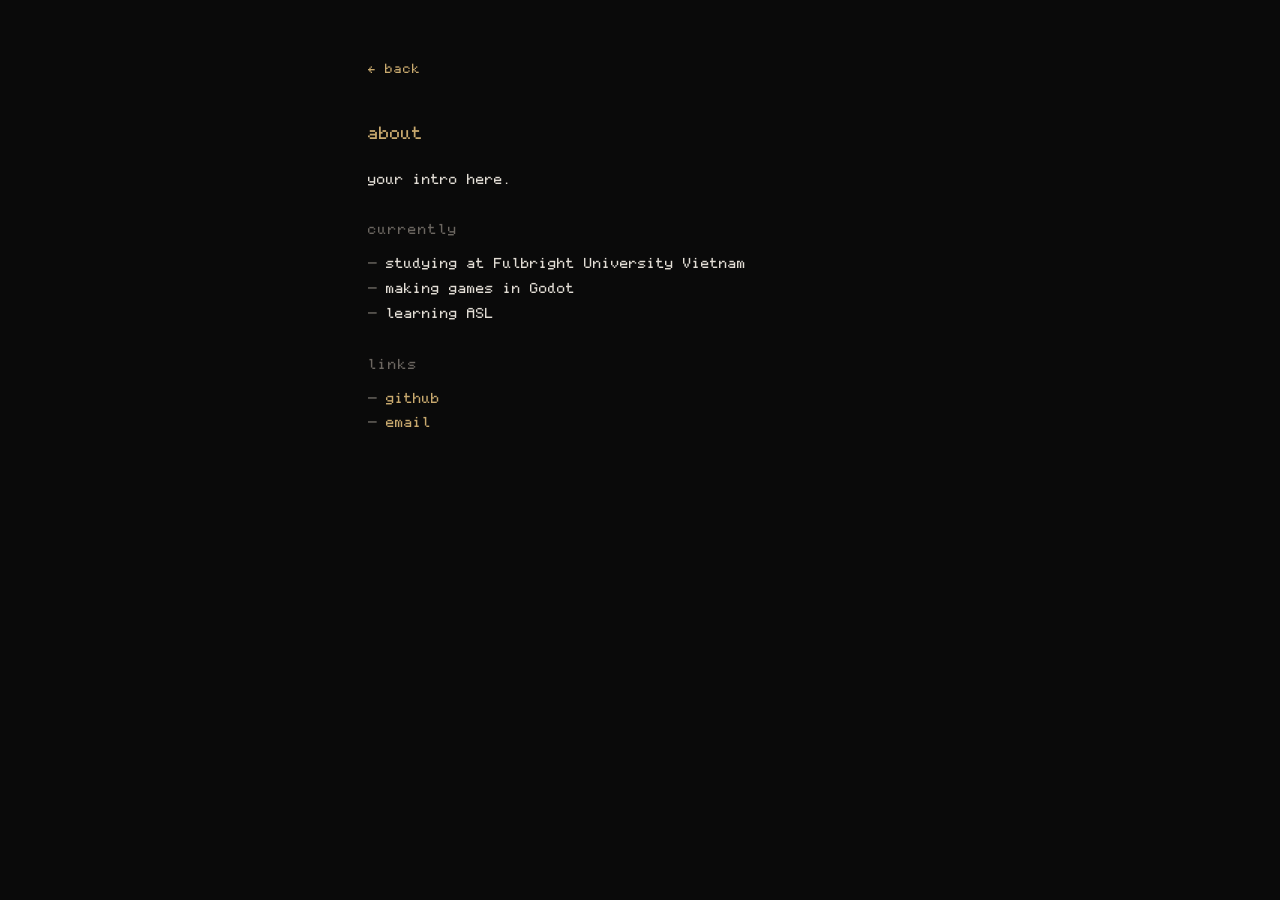
==== pages/about.html @ 770f4907 "revamp" ====
<!doctype html>
<html lang="en">
  <head>
    <meta charset="UTF-8" />
    <meta name="viewport" content="width=device-width, initial-scale=1.0" />
    <title>about — jonas</title>
    <link rel="stylesheet" href="../style.css" />
  </head>
  <body>
    <div class="page-wrap">
      <h1>about</h1>

      <p>your intro here.</p>

      <h2>currently</h2>
      <ul>
        <li>studying at Fulbright University Vietnam</li>
        <li>making games in Godot</li>
        <li>learning ASL</li>
      </ul>

      <h2>links</h2>
      <ul>
        <li><a href="https://github.com/">github</a></li>
        <li><a href="mailto:tonasthesecond@disr.it">email</a></li>
      </ul>
    </div>
    <script src="../scripts/page.js"></script>
  </body>
</html>
---- style.css ----
:root {
  --bg: #0a0a0a;
  --fg: #e2ddd5;
  --muted: #6b6660;
  --accent: #c8a96e;
  --hover: #1a1814;
  --font: PixelCode;
}

@font-face {
  font-family: PixelCode;
  src: url("assets/PixelCode.otf");
}

*,
*::before,
*::after {
  box-sizing: border-box;
  margin: 0;
  padding: 0;
}

html,
body {
  height: 100%;
  background: var(--bg);
  color: var(--fg);
  font-family: var(--font);
  font-size: 14px;
  line-height: 1.6;
  -webkit-font-smoothing: antialiased;
}

/* ── navigator ── */

#shell {
  display: flex;
  flex-direction: column;
  align-items: center;
  justify-content: center;
  min-height: 100vh;
  padding: 2rem;
}

#inner {
  width: 100%;
  max-width: 480px;
}

#site-name {
  color: var(--muted);
  font-size: 11px;
  letter-spacing: 0.12em;
  margin-bottom: 2.5rem;
}

#input-row {
  display: flex;
  align-items: center;
  gap: 0.5rem;
  border-bottom: 1px solid #222;
  padding-bottom: 0.6rem;
  margin-bottom: 1.5rem;
}

#prompt {
  color: var(--accent);
  user-select: none;
}

#query {
  background: none;
  border: none;
  outline: none;
  color: var(--fg);
  font-family: var(--font);
  font-size: 14px;
  width: 100%;
  caret-color: var(--accent);
}

#query::placeholder {
  color: var(--muted);
}

#results {
  list-style: none;
}

#results li {
  display: flex;
  align-items: baseline;
  gap: 1rem;
  padding: 0.35rem 0.5rem;
  border-radius: 3px;
  cursor: pointer;
}

#results li .cmd {
  color: var(--fg);
  min-width: 120px;
  font-size: 13px;
}
#results li .desc {
  color: var(--muted);
  font-size: 12px;
}

#results li.active,
#results li:hover {
  background: var(--hover);
}
#results li.active .cmd {
  color: var(--accent);
}

.match {
  color: var(--accent);
}

#no-results {
  color: var(--muted);
  font-size: 12px;
  padding: 0.35rem 0.5rem;
  display: none;
}

#hint {
  margin-top: 3rem;
  font-size: 11px;
  color: #333;
  letter-spacing: 0.06em;
}
#hint span {
  color: #444;
}

/* ── pages ── */

.page-wrap {
  max-width: 600px;
  margin: 0 auto;
  padding: 4rem 2rem;
}

.back {
  display: inline-block;
  color: var(--muted);
  text-decoration: none;
  font-size: 12px;
  margin-bottom: 3rem;
  letter-spacing: 0.06em;
}
.back:hover {
  color: var(--accent);
}

.frontmatter-box {
  border: 1px solid #444;
  padding: 1rem;
  margin-bottom: 2rem;
  background: #1a1a1a; /* or whatever matches your theme */
  font-family: monospace;
}

.frontmatter-box h1 {
  margin-top: 0;
  border-bottom: 1px solid #444;
}

.meta-row {
  display: flex;
  gap: 20px;
  font-size: 0.9rem;
  color: #888;
}

.page-wrap h1 {
  font-size: 16px;
  font-weight: 500;
  color: var(--accent);
  margin-bottom: 1.5rem;
}

.page-wrap h2 {
  font-size: 13px;
  font-weight: 500;
  color: var(--muted);
  margin: 2rem 0 0.8rem;
  letter-spacing: 0.08em;
}

.page-wrap p {
  color: var(--fg);
  font-size: 13px;
  line-height: 1.9;
  margin-bottom: 0.8rem;
}

.page-wrap a {
  color: var(--accent);
  text-decoration: none;
}
.page-wrap a:hover {
  text-decoration: underline;
}

.page-wrap ul {
  list-style: none;
  padding: 0;
  margin-bottom: 0.8rem;
}
.page-wrap ul li {
  color: var(--fg);
  font-size: 13px;
  line-height: 1.9;
}
.page-wrap ul li::before {
  content: "— ";
  color: var(--muted);
}
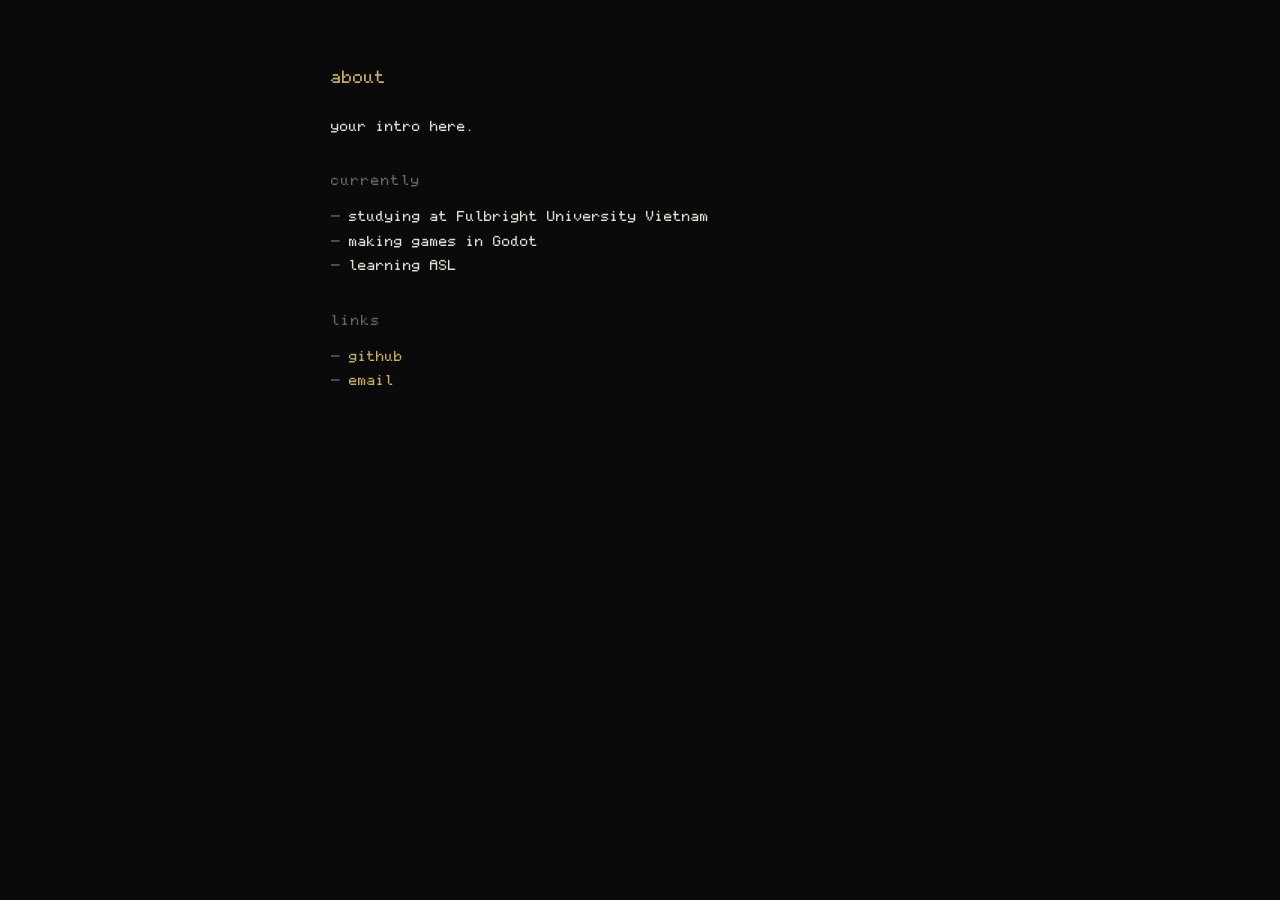
==== commit c2974d04: "add dynamic gallery page, restyle pages" ====
--- a/pages/about.html
+++ b/pages/about.html
@@ -3,7 +3,7 @@
   <head>
     <meta charset="UTF-8" />
     <meta name="viewport" content="width=device-width, initial-scale=1.0" />
-    <title>about — jonas</title>
+    <title>about me</title>
     <link rel="stylesheet" href="../style.css" />
   </head>
   <body>
--- a/style.css
+++ b/style.css
@@ -1,37 +1,28 @@
-:root {
-  --bg: #0a0a0a;
-  --fg: #e2ddd5;
-  --muted: #6b6660;
-  --accent: #c8a96e;
-  --hover: #1a1814;
-  --font: PixelCode;
-}
-
+@charset "UTF-8";
 @font-face {
-  font-family: PixelCode;
+  font-family: "PixelCode";
   src: url("assets/PixelCode.otf");
 }
-
-*,
-*::before,
-*::after {
+#input-row #prompt, #shell #site-name {
+  user-select: none;
+}
+
+* {
   box-sizing: border-box;
   margin: 0;
   padding: 0;
 }
 
-html,
 body {
-  height: 100%;
-  background: var(--bg);
-  color: var(--fg);
-  font-family: var(--font);
+  background: #0a0a0a;
+  color: #e2ddd5;
+  font-family: "PixelCode", monospace;
   font-size: 14px;
   line-height: 1.6;
   -webkit-font-smoothing: antialiased;
-}
-
-/* ── navigator ── */
+  min-height: 100vh;
+  /* Body is now a normal block. This lets margin: auto work. */
+}
 
 #shell {
   display: flex;
@@ -41,14 +32,12 @@
   min-height: 100vh;
   padding: 2rem;
 }
-
-#inner {
+#shell #inner {
   width: 100%;
   max-width: 480px;
 }
-
-#site-name {
-  color: var(--muted);
+#shell #site-name {
+  color: #6b6660;
   font-size: 11px;
   letter-spacing: 0.12em;
   margin-bottom: 2.5rem;
@@ -62,31 +51,33 @@
   padding-bottom: 0.6rem;
   margin-bottom: 1.5rem;
 }
-
-#prompt {
-  color: var(--accent);
-  user-select: none;
-}
-
-#query {
+#input-row #prompt {
+  color: #c8a96e;
+}
+#input-row #query {
   background: none;
   border: none;
   outline: none;
-  color: var(--fg);
-  font-family: var(--font);
+  color: #e2ddd5;
+  font-family: "PixelCode", monospace;
   font-size: 14px;
   width: 100%;
-  caret-color: var(--accent);
-}
-
-#query::placeholder {
-  color: var(--muted);
+  caret-color: #c8a96e;
+}
+#input-row #query::placeholder {
+  color: #6b6660;
+}
+
+#results-container {
+  min-height: 300px;
+  max-height: 500px;
+  overflow-y: auto;
+  margin-bottom: 1.5rem;
 }
 
 #results {
   list-style: none;
 }
-
 #results li {
   display: flex;
   align-items: baseline;
@@ -95,127 +86,161 @@
   border-radius: 3px;
   cursor: pointer;
 }
-
 #results li .cmd {
-  color: var(--fg);
+  color: #e2ddd5;
   min-width: 120px;
   font-size: 13px;
 }
 #results li .desc {
-  color: var(--muted);
+  color: #6b6660;
   font-size: 12px;
 }
-
-#results li.active,
-#results li:hover {
-  background: var(--hover);
-}
-#results li.active .cmd {
-  color: var(--accent);
+#results li.active, #results li:hover {
+  background: #1a1814;
+}
+#results li.active .cmd, #results li:hover .cmd {
+  color: #c8a96e;
+}
+
+#no-results {
+  color: #6b6660;
+  font-size: 12px;
+  padding: 0.5rem;
 }
 
 .match {
-  color: var(--accent);
-}
-
-#no-results {
-  color: var(--muted);
-  font-size: 12px;
-  padding: 0.35rem 0.5rem;
-  display: none;
-}
-
-#hint {
-  margin-top: 3rem;
-  font-size: 11px;
-  color: #333;
-  letter-spacing: 0.06em;
-}
-#hint span {
-  color: #444;
-}
-
-/* ── pages ── */
+  color: #c8a96e;
+}
 
 .page-wrap {
-  max-width: 600px;
+  display: block;
+  width: 90%;
+  max-width: 650px;
   margin: 0 auto;
-  padding: 4rem 2rem;
-}
-
-.back {
+  padding: 4rem 1rem;
+}
+.page-wrap .back {
   display: inline-block;
-  color: var(--muted);
+  color: #6b6660;
   text-decoration: none;
-  font-size: 12px;
+  font-size: 11px;
   margin-bottom: 3rem;
   letter-spacing: 0.06em;
 }
-.back:hover {
-  color: var(--accent);
-}
-
-.frontmatter-box {
-  border: 1px solid #444;
-  padding: 1rem;
-  margin-bottom: 2rem;
-  background: #1a1a1a; /* or whatever matches your theme */
-  font-family: monospace;
-}
-
-.frontmatter-box h1 {
-  margin-top: 0;
-  border-bottom: 1px solid #444;
-}
-
-.meta-row {
-  display: flex;
-  gap: 20px;
-  font-size: 0.9rem;
-  color: #888;
-}
-
+.page-wrap .back:hover {
+  color: #c8a96e;
+}
 .page-wrap h1 {
   font-size: 16px;
   font-weight: 500;
-  color: var(--accent);
+  color: #c8a96e;
   margin-bottom: 1.5rem;
 }
-
 .page-wrap h2 {
   font-size: 13px;
   font-weight: 500;
-  color: var(--muted);
+  color: #6b6660;
   margin: 2rem 0 0.8rem;
   letter-spacing: 0.08em;
 }
-
 .page-wrap p {
-  color: var(--fg);
   font-size: 13px;
   line-height: 1.9;
   margin-bottom: 0.8rem;
 }
-
 .page-wrap a {
-  color: var(--accent);
+  color: #c8a96e;
   text-decoration: none;
 }
 .page-wrap a:hover {
   text-decoration: underline;
 }
-
 .page-wrap ul {
   list-style: none;
-  padding: 0;
-  margin-bottom: 0.8rem;
+  margin-bottom: 1rem;
 }
 .page-wrap ul li {
-  color: var(--fg);
   font-size: 13px;
   line-height: 1.9;
 }
 .page-wrap ul li::before {
   content: "— ";
-  color: var(--muted);
-}
+  color: #6b6660;
+}
+
+.frontmatter-box {
+  border: 1px solid #333;
+  padding: 1.5rem;
+  margin-bottom: 2rem;
+  background: rgb(15.1, 15.1, 15.1);
+}
+.frontmatter-box h1 {
+  margin: 0 0 1rem 0;
+  border-bottom: 1px solid #333;
+  padding-bottom: 0.5rem;
+  color: #e2ddd5;
+}
+.frontmatter-box .meta-column {
+  display: flex;
+  flex-direction: column;
+  gap: 6px;
+}
+.frontmatter-box .meta-column .meta-item {
+  font-size: 11px;
+  display: flex;
+  gap: 10px;
+}
+.frontmatter-box .meta-column .meta-item b {
+  color: #c8a96e;
+  text-transform: uppercase;
+  font-size: 10px;
+  min-width: 80px;
+}
+.frontmatter-box .meta-column .meta-item span {
+  color: #6b6660;
+}
+
+.hub-list {
+  margin-top: 2rem;
+}
+.hub-list .hub-item {
+  display: flex;
+  flex-direction: column;
+  border-left: 2px solid #222;
+  padding-left: 1.5rem;
+  margin-bottom: 2.5rem;
+}
+.hub-list .hub-item .hub-title {
+  display: inline-block;
+  width: fit-content;
+  color: #c8a96e;
+  font-size: 15px;
+  font-weight: 500;
+  text-decoration: none;
+  margin-bottom: 0.5rem;
+}
+.hub-list .hub-item .hub-title:hover {
+  text-decoration: underline;
+  opacity: 0.8;
+}
+.hub-list .hub-item .hub-meta {
+  display: flex;
+  gap: 1.5rem;
+  font-size: 11px;
+  color: #6b6660;
+}
+.hub-list .hub-item .hub-meta .hub-desc {
+  color: #e2ddd5;
+  opacity: 0.6;
+}
+.hub-list .hub-item .hub-meta .hub-date {
+  font-family: monospace;
+}
+.hub-list .hub-item .hub-meta .hub-date::before {
+  content: "[";
+}
+.hub-list .hub-item .hub-meta .hub-date::after {
+  content: "]";
+}
+
+/*# sourceMappingURL=style.css.map */
